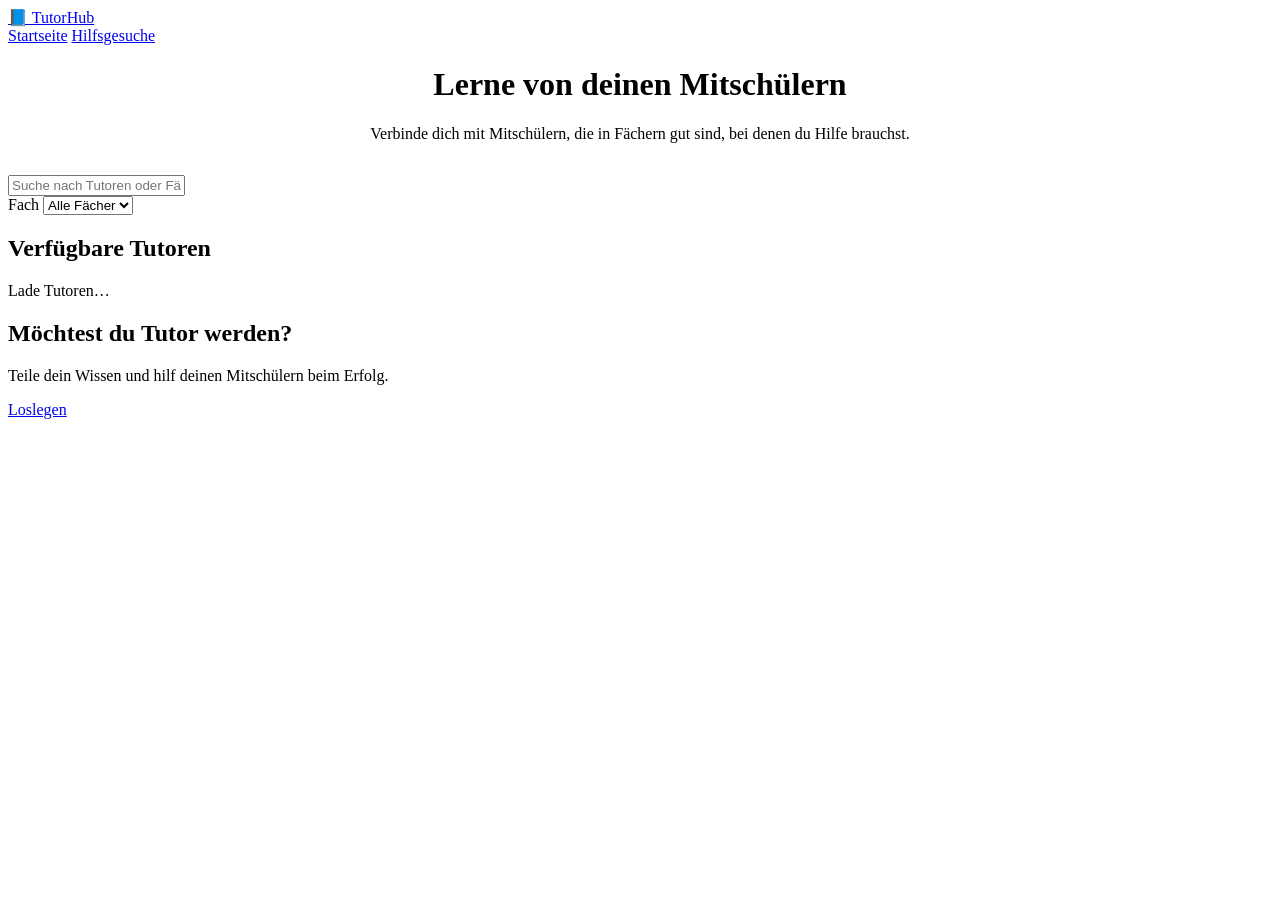
==== public/index.html @ 0a9ccad0 "first commit" ====
<!DOCTYPE html>
<html lang="de">
<head>
  <meta charset="UTF-8">
  <meta name="viewport" content="width=device-width, initial-scale=1">
  <title>TutorHub — Lerne von deinen Mitschülern</title>
  <link rel="stylesheet" href="/css/styles.css">
</head>
<body>
  <header class="navbar">
    <a href="/index.html" class="brand">📘 TutorHub</a>
    <nav>
      <a href="/index.html">Startseite</a>
      <a href="/requests.html">Hilfsgesuche</a>
      <span id="nav-auth"></span>
    </nav>
  </header>

  <main class="page">
    <div style="text-align:center; margin-bottom:32px;">
      <h1>Lerne von deinen Mitschülern</h1>
      <p>Verbinde dich mit Mitschülern, die in Fächern gut sind, bei denen du Hilfe brauchst.</p>
    </div>

    <div class="search-bar">
      <input type="text" id="search" placeholder="Suche nach Tutoren oder Fächern...">
    </div>

    <div class="filters">
      <label for="subject-filter">Fach</label>
      <select id="subject-filter">
        <option value="">Alle Fächer</option>
      </select>
    </div>

    <h2>Verfügbare Tutoren</h2>
    <div id="tutor-list" class="card-grid">Lade Tutoren…</div>

    <div class="cta-banner">
      <h2>Möchtest du Tutor werden?</h2>
      <p>Teile dein Wissen und hilf deinen Mitschülern beim Erfolg.</p>
      <a href="/profile-edit.html" class="btn btn-accent">Loslegen</a>
    </div>
  </main>

  <script src="/js/nav.js"></script>
  <script src="/js/tutors.js"></script>
</body>
</html>
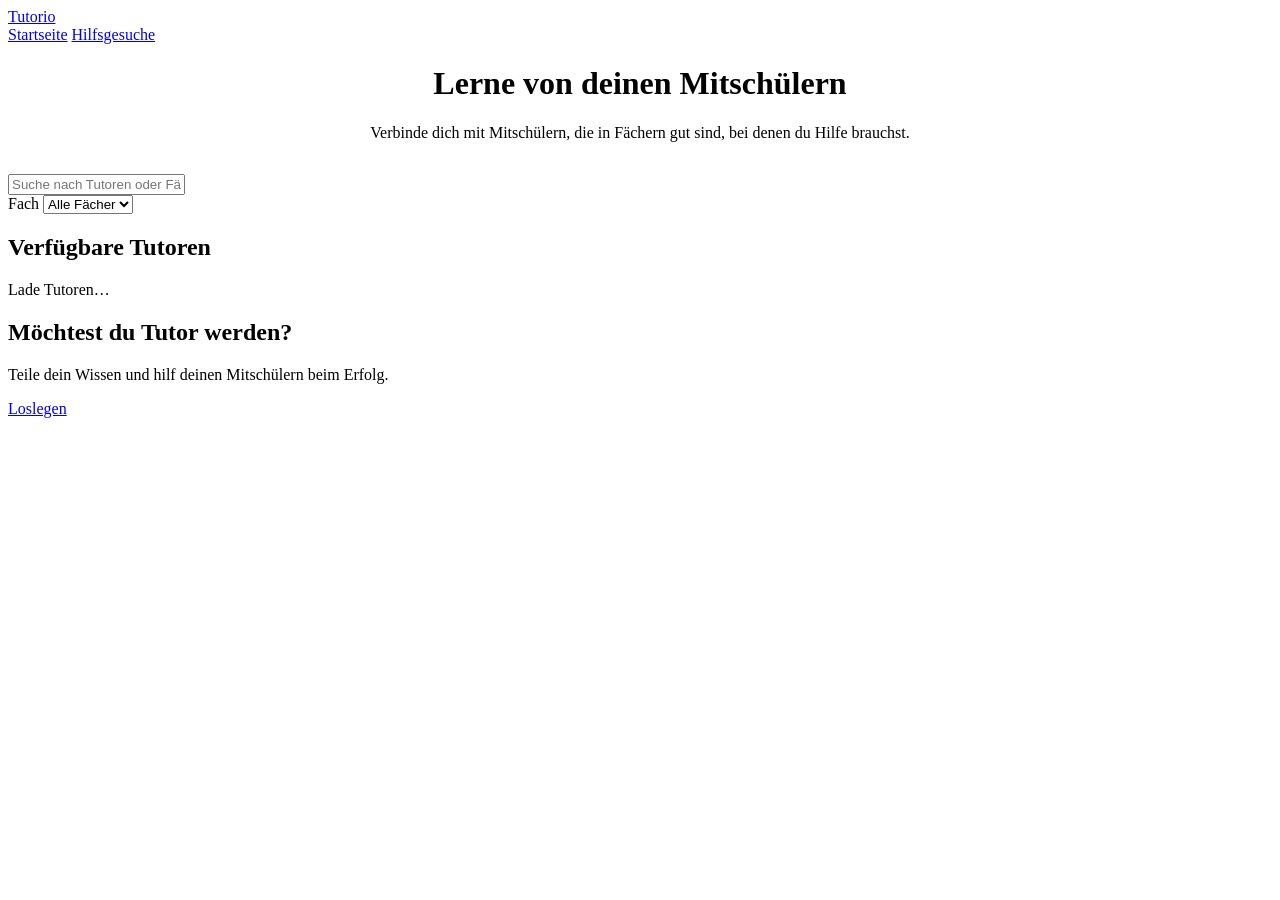
==== commit 636c7042: "Name überall geändert auf Tutorio, Impressum erstellt" ====
--- a/public/index.html
+++ b/public/index.html
@@ -8,7 +8,7 @@
 </head>
 <body>
   <header class="navbar">
-    <a href="/index.html" class="brand">📘 TutorHub</a>
+    <a href="/index.html" class="brand">Tutorio</a>
     <nav>
       <a href="/index.html">Startseite</a>
       <a href="/requests.html">Hilfsgesuche</a>
